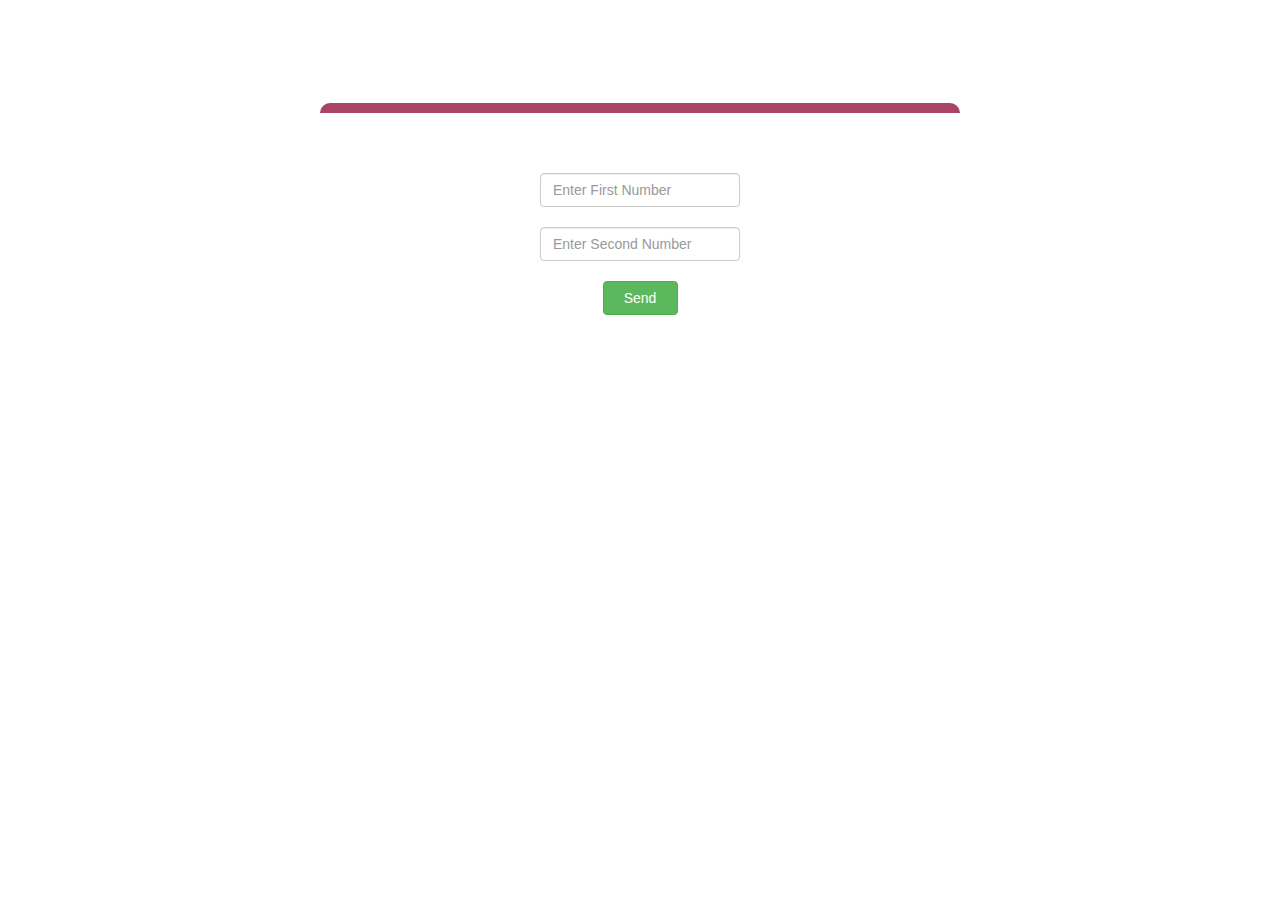
==== quiz_game_page.html @ 9ccdc26f "Add files via upload" ====
<!DOCTYPE html>
<html>

<head>
    <title>The Math Quiz Game!</title>
    <meta name="viewport" content="width-Ddevice-width, initial-scale-1">
    <link rel="stylesheet" href="https://maxcdn.bootstrapcdn.com/bootstrap/3.4.0/css/bootstrap.min.css">
    <script src="https://ajax.googleapis.com/ajax/libs/jquery/3.4.1/jquery.min.js"> </script>
    <script src="https://maxcdn.bootstrapcdn.com/bootstrap/3.4.0/js/bootstrap.min.js"> </script>
    <link rel="stylesheet" type="text/css" href="quiz_game.css">
    <script src="quiz_game_page.js">
    </script>
</head>

<body>

    <h4 id="player1_name"></h4> <span id="player1_score"></span>
    <br>
    <h4 id="player2_name"></h4> <span id="player2_score"></span>

    <div class="container"></div>
    <center>
        <h2 style="color: white; font-family: monospace;">The Math Quiz Game!</h2>
        <div id="output" class="col-lg-6"></div>
        <br>
        <br>
        <input type="text" id="number1" class="form-control" placeholder="Enter First Number">
        <br>
        <input type="text" id="number2" class="form-control" placeholder="Enter Second Number">
        <br>
        <button onclick="send()" class="btn btn-success" style="width: 75px;">Send</button>

    </center>
</body>

</html>
---- quiz_game.css ----
body {
    background-image: url("https://external-content.duckduckgo.com/iu/?u=http%3A%2F%2Fbackgroundcheckall.com%2Fwp-content%2Fuploads%2F2017%2F12%2Fbackground-images-for-login-form-8.jpg&f=1&nofb=1");
    text-align: center;
}

#p {
    color: white;
}

#ptext1 {
    border-radius: 25px;
    background-color: White;
    color: black;
    width: 250px;
}

#ptext2 {
    border-radius: 25px;
    background-color: White;
    color: black;
    width: 250px;
}

#loginbutton {
    border-radius: 25px;
    background-color: #7fe706;
    color: white;
    border-color: black;
    height: 30px;
    width: 75px;
    font-size: 18px;
    font-family: fantasy;
    text-align: center;
}

#output {
    background: white;
    border-radius: 10px;
    border-top: 10px solid #AA4465;
    padding: 10px;
    float: none;
    text-align: left;
}

#number1,
#number2 {
    width: 200px;
}
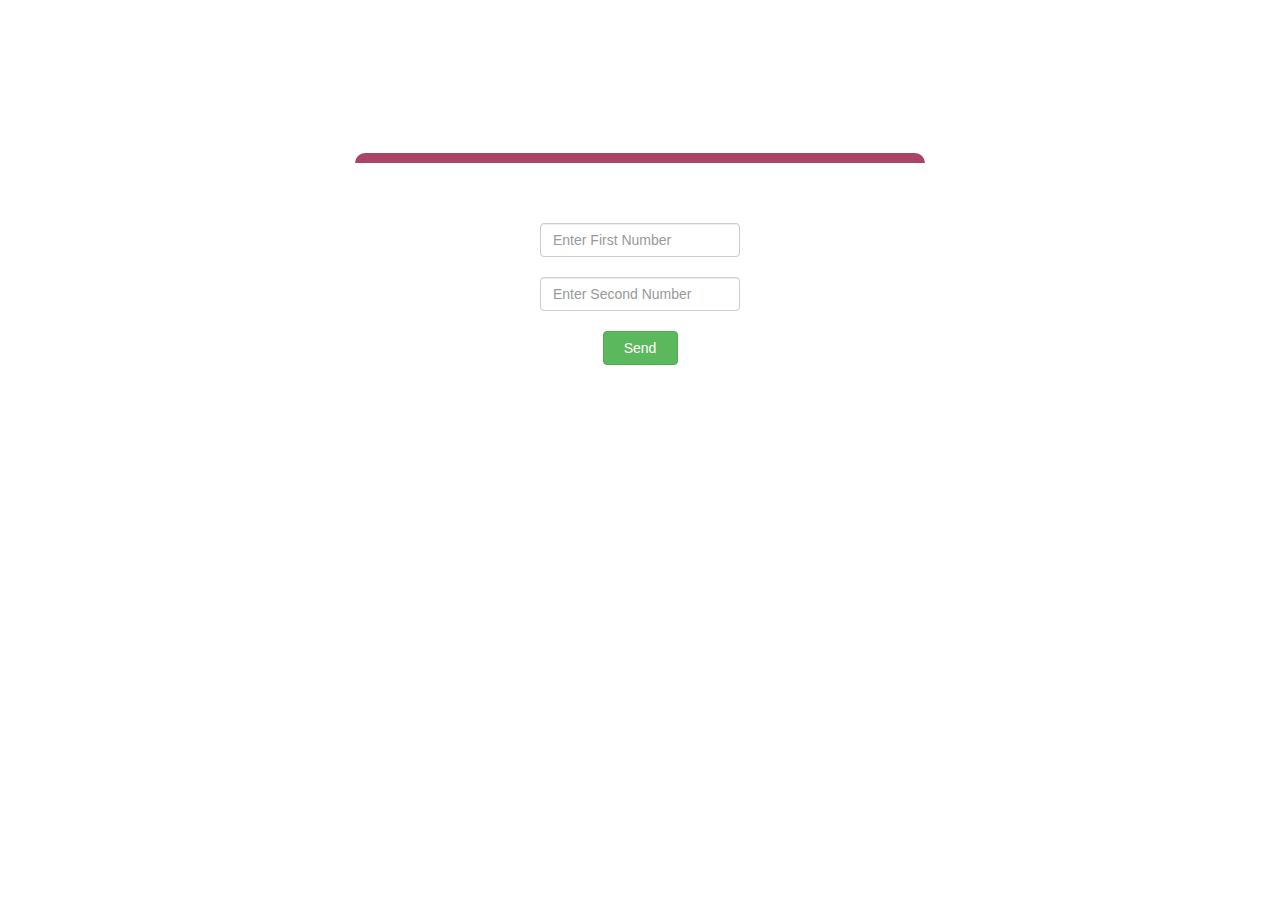
==== commit 9e6059e2: "Add files via upload" ====
--- a/quiz_game_page.html
+++ b/quiz_game_page.html
@@ -18,19 +18,23 @@
     <br>
     <h4 id="player2_name"></h4> <span id="player2_score"></span>
 
-    <div class="container"></div>
-    <center>
-        <h2 style="color: white; font-family: monospace;">The Math Quiz Game!</h2>
-        <div id="output" class="col-lg-6"></div>
-        <br>
-        <br>
-        <input type="text" id="number1" class="form-control" placeholder="Enter First Number">
-        <br>
-        <input type="text" id="number2" class="form-control" placeholder="Enter Second Number">
-        <br>
-        <button onclick="send()" class="btn btn-success" style="width: 75px;">Send</button>
+    <div class="container">
+        <center>
+            <h2 style="color: white; font-family: monospace;">The Math Quiz Game!</h2>
+            <br>
+            <h3 id="question_turn"></h3>
+            <h3 id="answer_turn"></h3>
+            <div id="output" class="col-lg-6"></div>
+            <br>
+            <br>
+            <input type="text" id="number1" class="form-control" placeholder="Enter First Number">
+            <br>
+            <input type="text" id="number2" class="form-control" placeholder="Enter Second Number">
+            <br>
+            <button onclick="send()" class="btn btn-success" style="width: 75px;">Send</button>
 
-    </center>
+        </center>
+    </div>
 </body>
 
 </html>--- a/quiz_game.css
+++ b/quiz_game.css
@@ -45,4 +45,16 @@
 #number1,
 #number2 {
     width: 200px;
+}
+
+#player1_name,
+#player2_name {
+    color: white;
+    display: inline-block;
+    margin-left: 20px;
+}
+
+#player1_score,
+#player2_score {
+    color: white;
 }